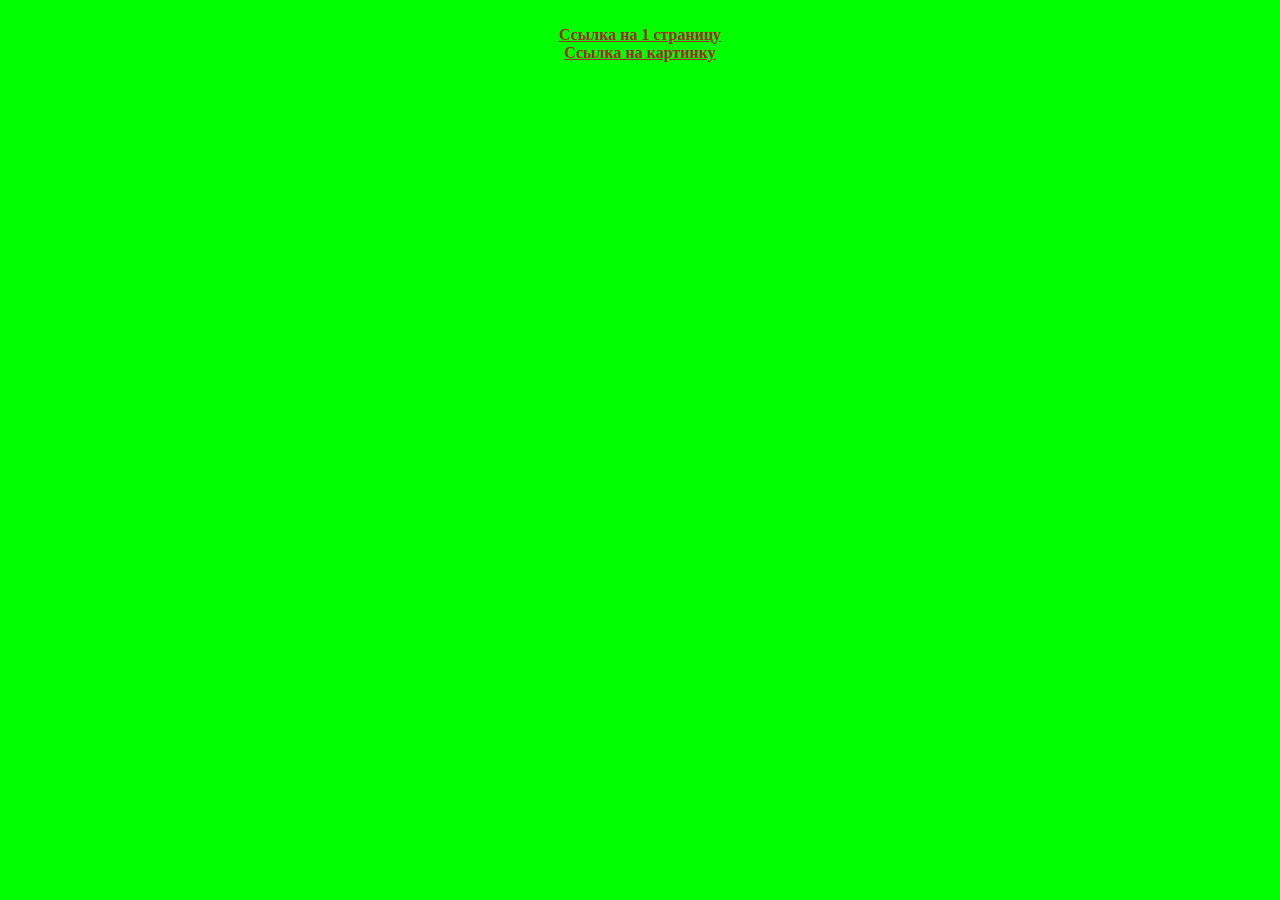
==== web_server/index.html @ 3d0c19cd "inital" ====
<html> 
	<head> 
		<meta charset="utf-8">
		<link rel="stylesheet" type="text/css" href="style.css" />
		<title> 
			Главная страница
		</title>
	</head> 
	<body>
		<br>
		<a href="html_file.html">Ссылка на 1 страницу </a>
		<br>
		<a href="Screenshot_87.png">Ссылка на картинку</a>
	</body> 
</html>
---- web_server/style.css ----
body {
    text-align: center;
	background-color: #00FF00;
	color: #8B0000;
   }
   
a:link {
	font-size:16px; 
	color:#A52A2A;
	font-weight:bold
	}
a:hover {
	font-size:16px; 
	color:#800000;
	font-weight:bold
	}
	
a:visited {
	font-size:16px; 
	color:#DC143C; 
	font-weight:bold
	}
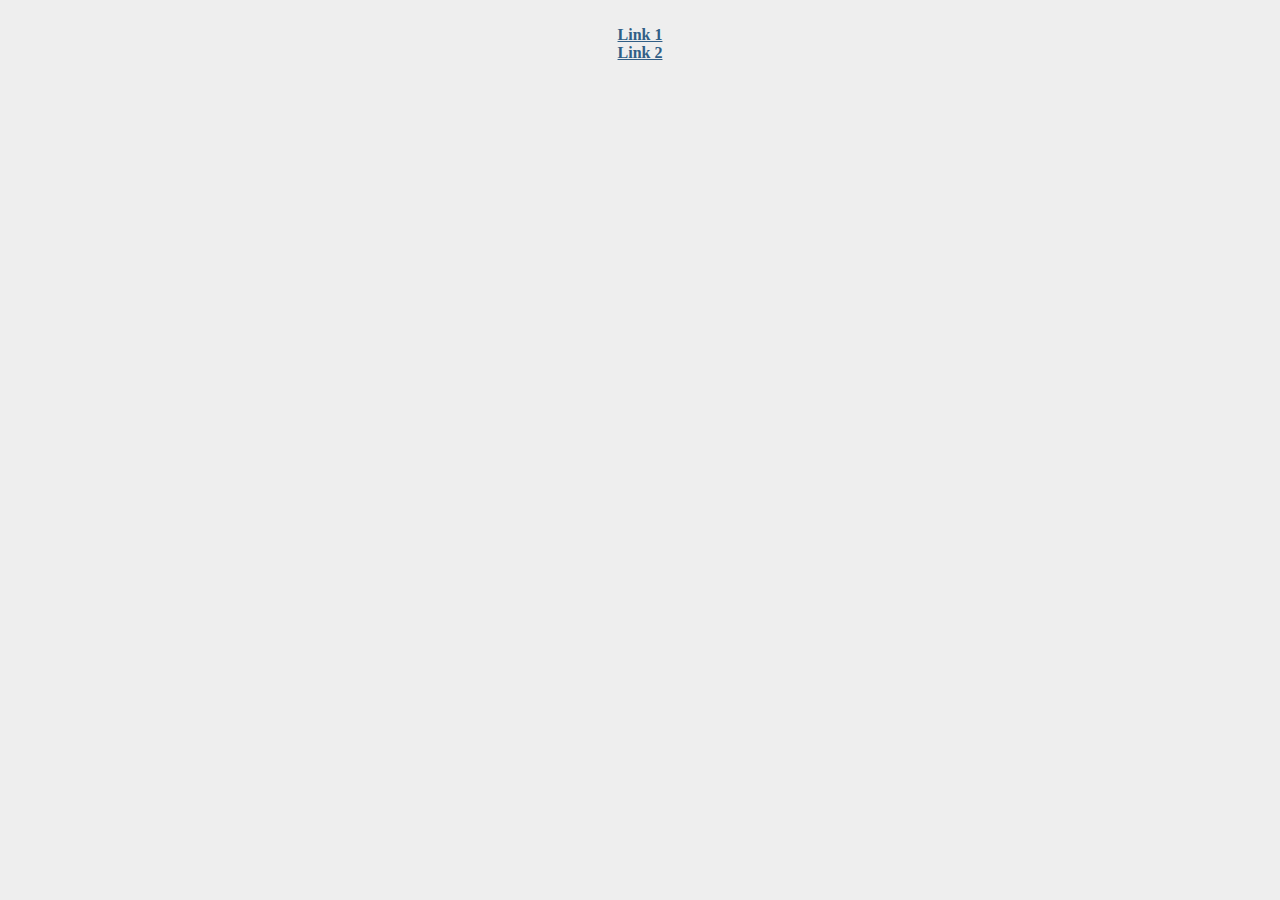
==== commit 5e0624c6: "final images" ====
--- a/web_server/index.html
+++ b/web_server/index.html
@@ -8,8 +8,8 @@
 	</head> 
 	<body>
 		<br>
-		<a href="html_file.html">Ссылка на 1 страницу </a>
+		<a href="html_file.html">Link 1</a>
 		<br>
-		<a href="Screenshot_87.png">Ссылка на картинку</a>
+		<a href="screenshot.png">Link 2</a>
 	</body> 
 </html>--- a/web_server/style.css
+++ b/web_server/style.css
@@ -1,23 +1,23 @@
 body {
     text-align: center;
-	background-color: #00FF00;
-	color: #8B0000;
+	background-color: #EEEEEE;
+	color: #305e86;
    }
    
 a:link {
 	font-size:16px; 
-	color:#A52A2A;
+	color:#305e86;
 	font-weight:bold
 	}
 a:hover {
 	font-size:16px; 
-	color:#800000;
+	color: #1f5177;
 	font-weight:bold
 	}
 	
 a:visited {
 	font-size:16px; 
-	color:#DC143C; 
+	color: #559ad6;
 	font-weight:bold
 	}
 	
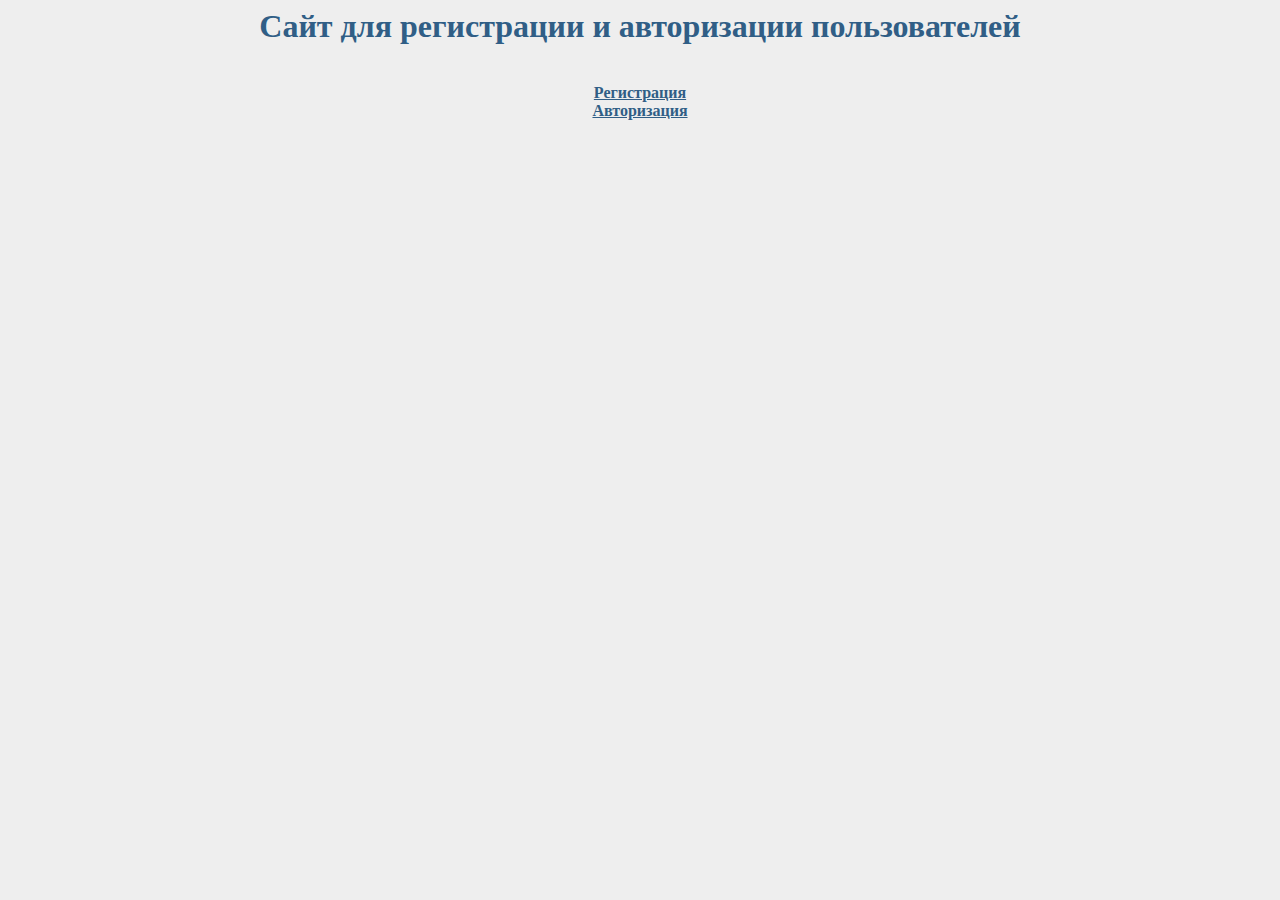
==== commit 2a0d50da: "final images" ====
--- a/web_server/index.html
+++ b/web_server/index.html
@@ -7,9 +7,10 @@
 		</title>
 	</head> 
 	<body>
+		<h1>Сайт для регистрации и авторизации пользователей</h1>
 		<br>
-		<a href="html_file.html">Link 1</a>
+		<a href="html_file.html">Регистрация</a>
 		<br>
-		<a href="screenshot.png">Link 2</a>
+		<a href="screenshot.png">Авторизация</a>
 	</body> 
 </html>